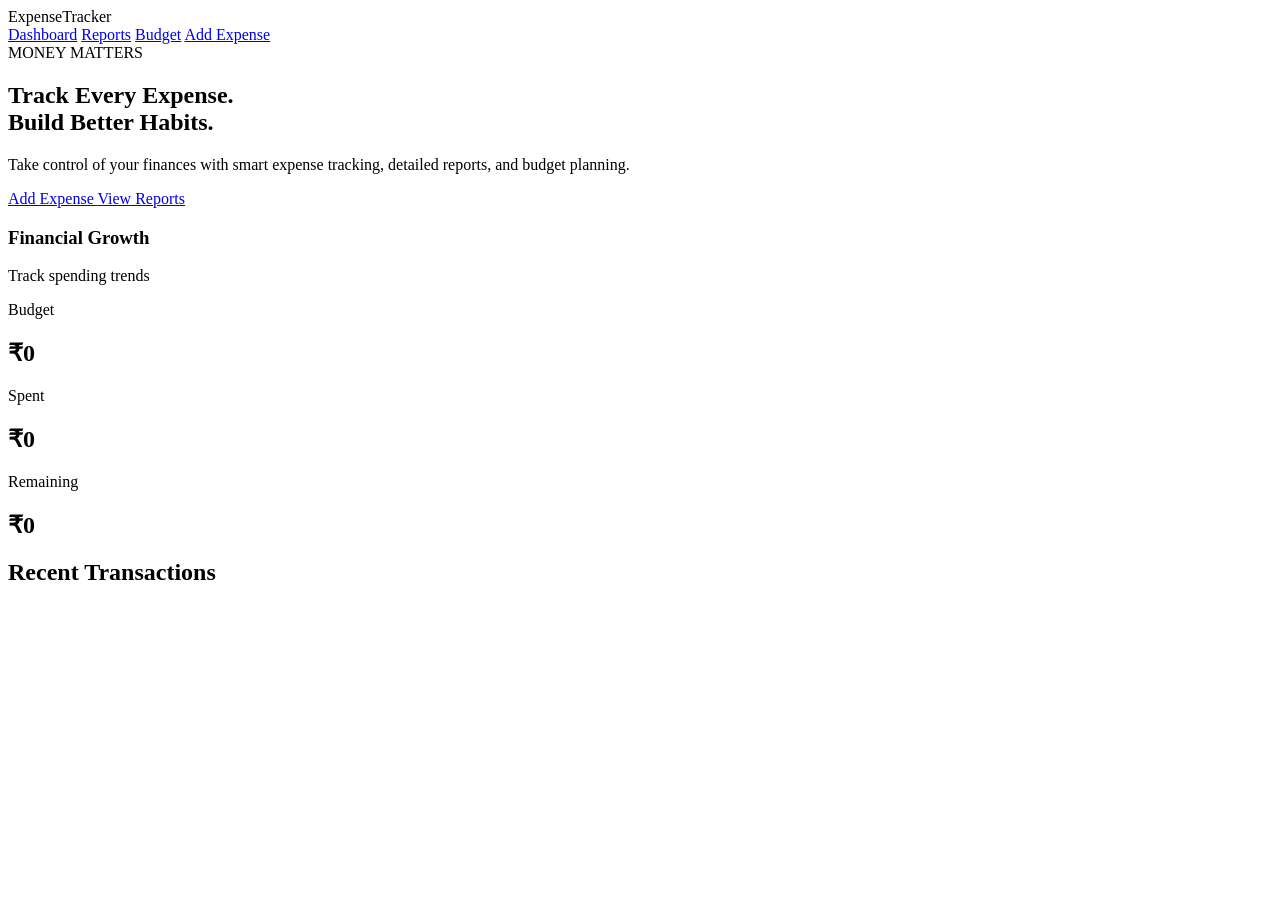
==== src/main/resources/templates/index.html @ 792a7239 "Rename dashboard to index.html" ====
<!DOCTYPE html>
<html lang="en">
<head>
<meta charset="UTF-8">
<meta name="viewport" content="width=device-width, initial-scale=1.0">

<title>Expense Tracker</title>

<link rel="preconnect" href="https://fonts.googleapis.com">
<link href="https://fonts.googleapis.com/css2?family=Poppins:wght@300;400;500;600;700;800&display=swap" rel="stylesheet">

<link rel="stylesheet" href="/css/style.css">
<script src="/js/script.js"></script>

</head>

<body>

<nav class="navbar">

    <div class="logo">
        ExpenseTracker
    </div>

    <div class="nav-links">
        <a href="/dashboard">Dashboard</a>
        <a href="/reports">Reports</a>
        <a href="/budget">Budget</a>
        <a href="/add-expense">Add Expense</a>
    </div>

</nav>

<section class="hero">

    <div class="hero-content">

        <span class="tag">
            MONEY MATTERS
        </span>

        <h1>
            Track Every Expense.<br>
            Build Better Habits.
        </h1>

        <p>
            Take control of your finances with smart expense tracking,
            detailed reports, and budget planning.
        </p>

        <div class="hero-buttons">
            <a href="/add-expense" class="btn-primary">
                Add Expense
            </a>

            <a href="/reports" class="btn-secondary">
                View Reports
            </a>
        </div>

    </div>

    <div class="hero-graphic">

        <div class="chart-card">

            <div class="chart-line"></div>

            <h3>Financial Growth</h3>

            <p>Track spending trends</p>

        </div>

    </div>

</section>

<section class="stats">

    <div class="card">
        <span>Budget</span>
        <h2 id="display-budget">₹0</h2>
    </div>

    <div class="card">
        <span>Spent</span>
        <h2 id="display-spent">₹0</h2>
    </div>

    <div class="card">
        <span>Remaining</span>
        <h2 id="display-remaining">₹0</h2>
    </div>

</section>

<section class="transactions">

    <h2>Recent Transactions</h2>

    <div id="transactions-list">
        <!-- Dynamically populated -->
    </div>

</section>

</body>
</html>
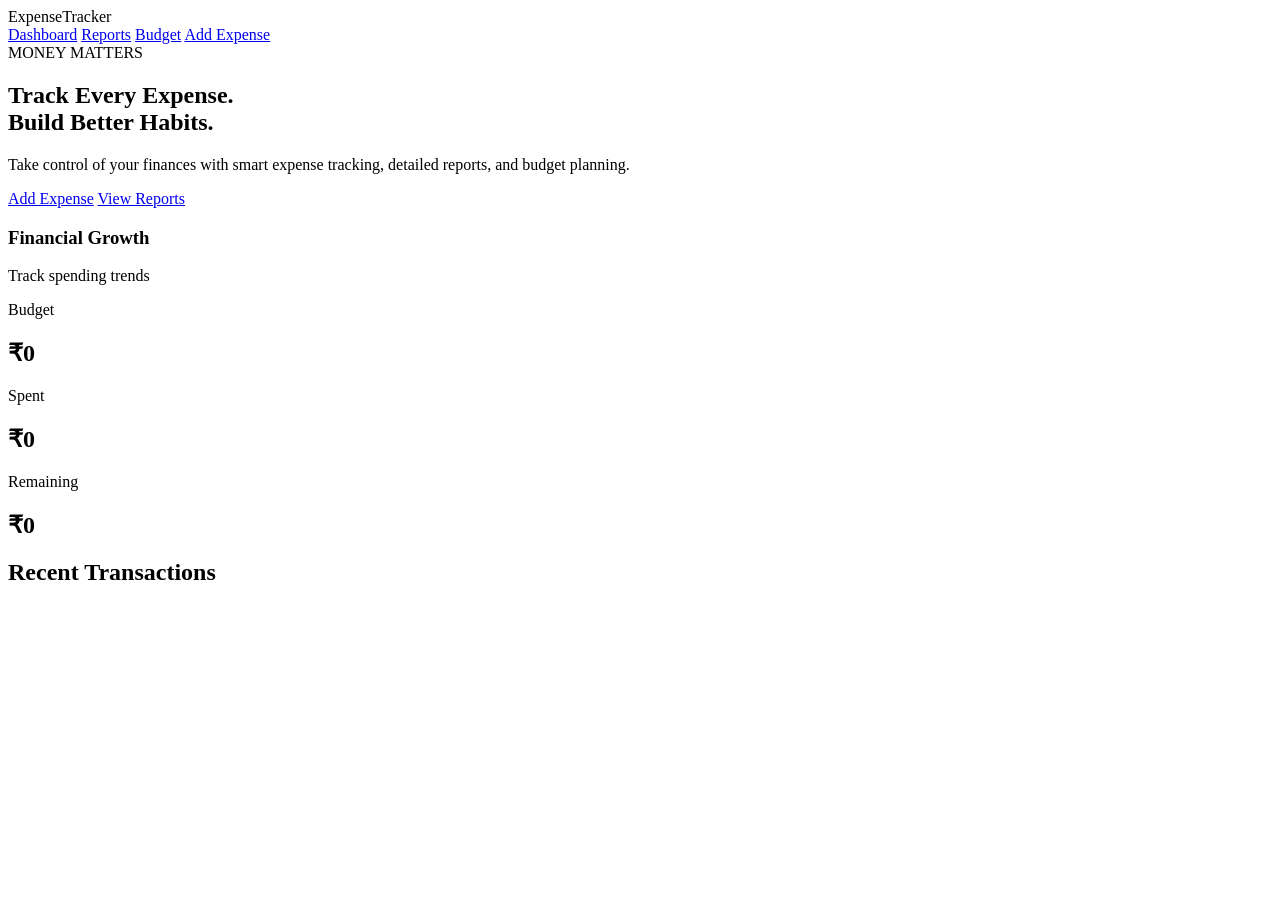
==== commit 9719fa02: "Fix frontend paths and nav links" ====
--- a/src/main/resources/templates/index.html
+++ b/src/main/resources/templates/index.html
@@ -3,107 +3,61 @@
 <head>
 <meta charset="UTF-8">
 <meta name="viewport" content="width=device-width, initial-scale=1.0">
-
 <title>Expense Tracker</title>
-
 <link rel="preconnect" href="https://fonts.googleapis.com">
 <link href="https://fonts.googleapis.com/css2?family=Poppins:wght@300;400;500;600;700;800&display=swap" rel="stylesheet">
-
-<link rel="stylesheet" href="/css/style.css">
-<script src="/js/script.js"></script>
-
+<link rel="stylesheet" href="/static/css/style.css">
+<script src="/static/js/script.js"></script>
 </head>
-
 <body>
 
 <nav class="navbar">
-
-    <div class="logo">
-        ExpenseTracker
+    <div class="logo">ExpenseTracker</div>
+    <div class="nav-links">
+        <a href="/index.html">Dashboard</a>
+        <a href="/reports.html">Reports</a>
+        <a href="/budget.html">Budget</a>
+        <a href="/add-expense.html">Add Expense</a>
     </div>
-
-    <div class="nav-links">
-        <a href="/dashboard">Dashboard</a>
-        <a href="/reports">Reports</a>
-        <a href="/budget">Budget</a>
-        <a href="/add-expense">Add Expense</a>
-    </div>
-
 </nav>
 
 <section class="hero">
-
     <div class="hero-content">
-
-        <span class="tag">
-            MONEY MATTERS
-        </span>
-
-        <h1>
-            Track Every Expense.<br>
-            Build Better Habits.
-        </h1>
-
-        <p>
-            Take control of your finances with smart expense tracking,
-            detailed reports, and budget planning.
-        </p>
-
+        <span class="tag">MONEY MATTERS</span>
+        <h1>Track Every Expense.<br>Build Better Habits.</h1>
+        <p>Take control of your finances with smart expense tracking, detailed reports, and budget planning.</p>
         <div class="hero-buttons">
-            <a href="/add-expense" class="btn-primary">
-                Add Expense
-            </a>
-
-            <a href="/reports" class="btn-secondary">
-                View Reports
-            </a>
+            <a href="/add-expense.html" class="btn-primary">Add Expense</a>
+            <a href="/reports.html" class="btn-secondary">View Reports</a>
         </div>
-
     </div>
-
     <div class="hero-graphic">
-
         <div class="chart-card">
-
             <div class="chart-line"></div>
-
             <h3>Financial Growth</h3>
-
             <p>Track spending trends</p>
-
         </div>
-
     </div>
-
 </section>
 
 <section class="stats">
-
     <div class="card">
         <span>Budget</span>
         <h2 id="display-budget">₹0</h2>
     </div>
-
     <div class="card">
         <span>Spent</span>
         <h2 id="display-spent">₹0</h2>
     </div>
-
     <div class="card">
         <span>Remaining</span>
         <h2 id="display-remaining">₹0</h2>
     </div>
-
 </section>
 
 <section class="transactions">
-
     <h2>Recent Transactions</h2>
-
-    <div id="transactions-list">
-        <!-- Dynamically populated -->
-    </div>
-
+    <div id="transactions-list"></div>
 </section>
 
 </body>
